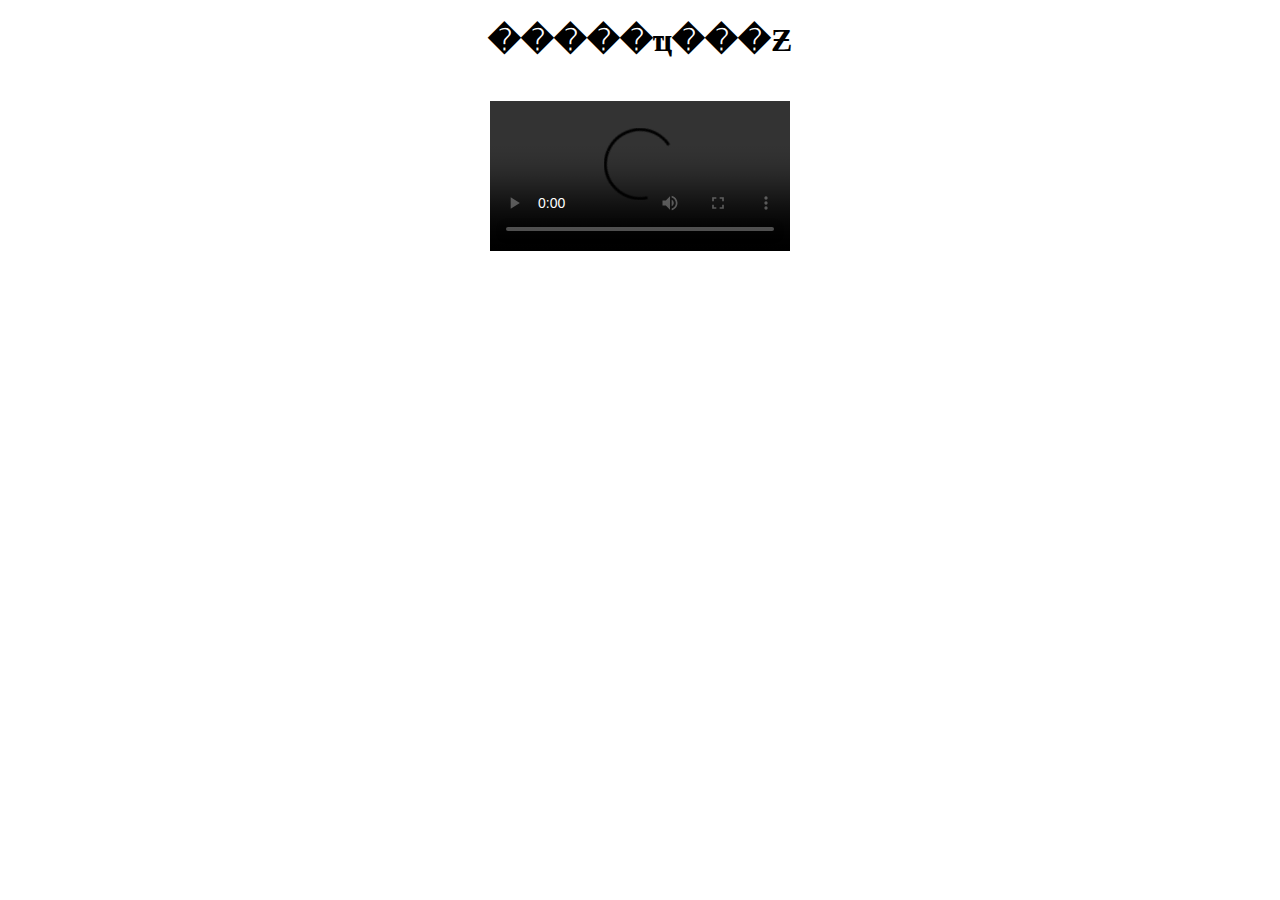
==== index.html @ 45bebb2e "Add files via upload" ====
<!DOCTYPE html>
<html lang="zh-CN">
    <head>
        <meta charset="utf-8">
        <meta name="viewport" content="width=device-width, initial-scale=1.0,user-scalable=no">
        <title>
           �����ҵ���Ƶ
        </title>
    </head>
    <body>
         <div style="text-align:  center;">
        <h1>�����ҵ���Ƶ</h1>
        <div style="height:20px;"></div>
        <div>
            <video src="https://zhuangfeiwu.gitee.io/demo/111.mp4" controls="controls">
            </video>
        </div>
        <div style="height:60px;"></div>
        </div>
    </body>
</html>
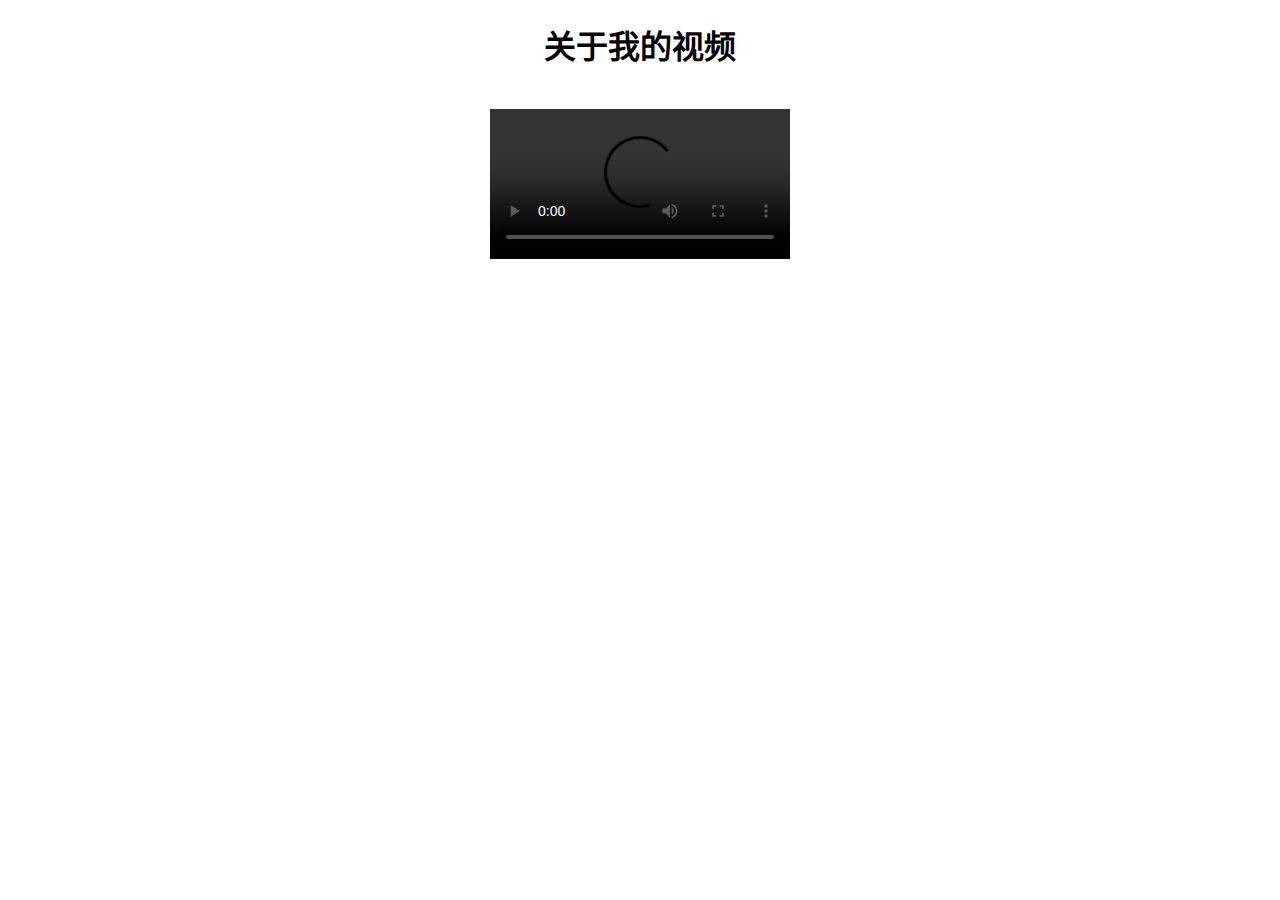
==== commit 69350620: "Update index.html" ====
--- a/index.html
+++ b/index.html
@@ -4,12 +4,12 @@
         <meta charset="utf-8">
         <meta name="viewport" content="width=device-width, initial-scale=1.0,user-scalable=no">
         <title>
-           �����ҵ���Ƶ
+           关于我的视频
         </title>
     </head>
     <body>
          <div style="text-align:  center;">
-        <h1>�����ҵ���Ƶ</h1>
+        <h1>关于我的视频</h1>
         <div style="height:20px;"></div>
         <div>
             <video src="https://zhuangfeiwu.gitee.io/demo/111.mp4" controls="controls">
@@ -18,4 +18,5 @@
         <div style="height:60px;"></div>
         </div>
     </body>
-</html>+     <script src="media.js"></script>
+</html>
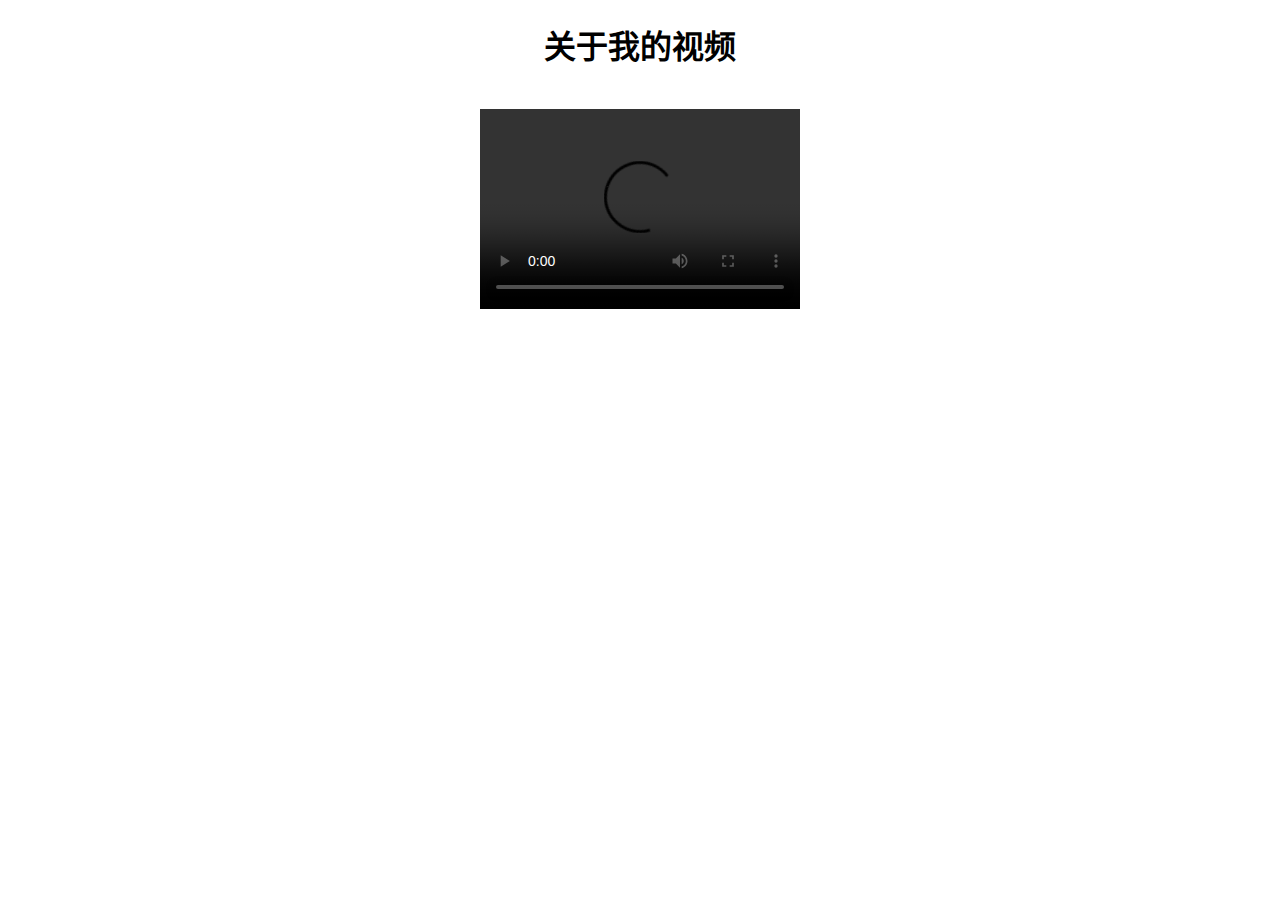
==== commit 5d542c95: "Update index.html" ====
--- a/index.html
+++ b/index.html
@@ -12,7 +12,7 @@
         <h1>关于我的视频</h1>
         <div style="height:20px;"></div>
         <div>
-            <video src="https://zhuangfeiwu.gitee.io/demo/111.mp4" controls="controls">
+            <video src="https://zhuangfeiwu.gitee.io/demo/111.mp4" width="320" height="200" controls>
             </video>
         </div>
         <div style="height:60px;"></div>
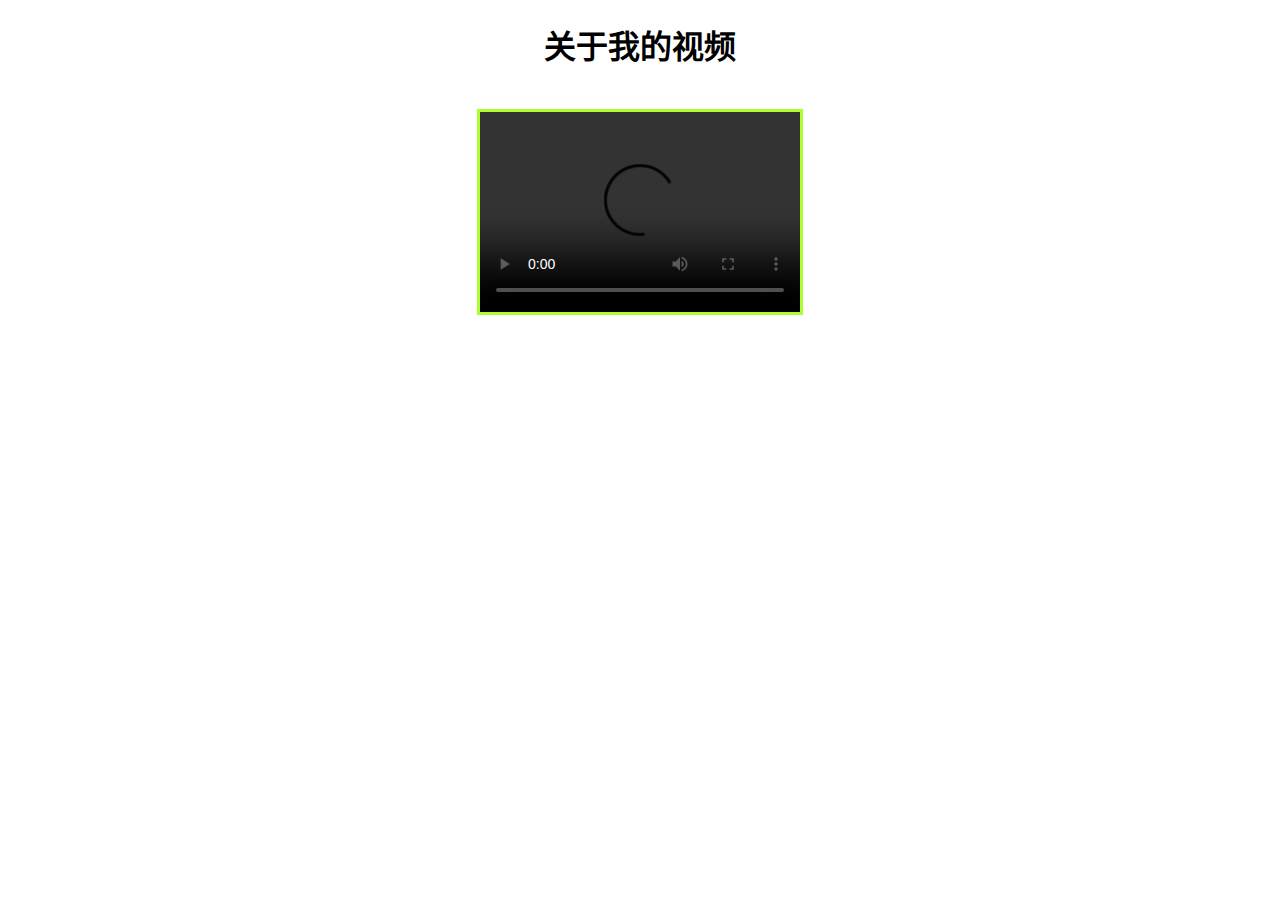
==== commit 4adefbd2: "Update index.html" ====
--- a/index.html
+++ b/index.html
@@ -12,7 +12,7 @@
         <h1>关于我的视频</h1>
         <div style="height:20px;"></div>
         <div>
-            <video src="https://zhuangfeiwu.gitee.io/demo/111.mp4" width="320" height="200" controls>
+            <video src="https://zhuangfeiwu.gitee.io/demo/111.mp4" width="320" height="200" controls style="border-style: solid;border-width: 3px;border-color: greenyellow;">
             </video>
         </div>
         <div style="height:60px;"></div>
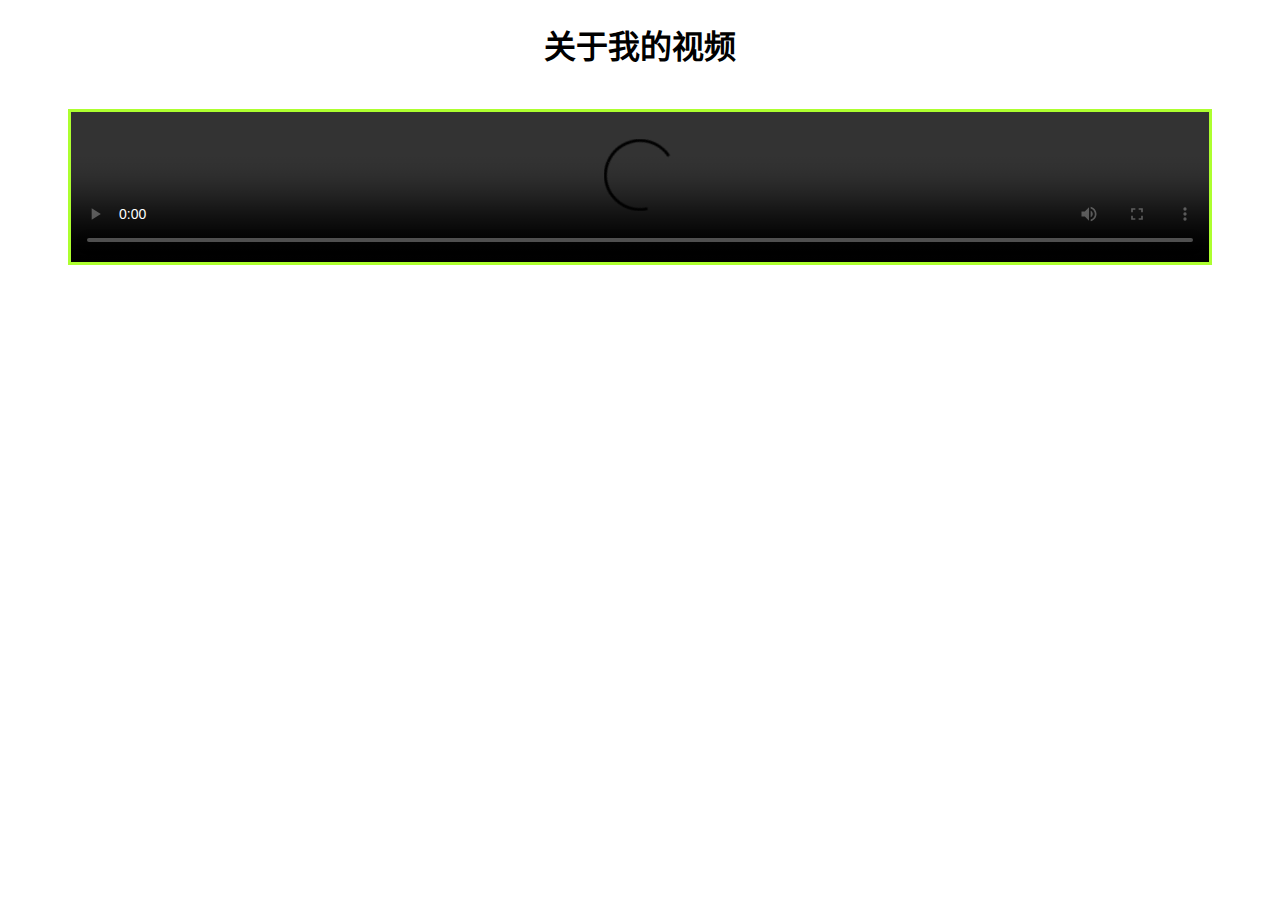
==== commit 9e71a3f1: "Update index.html" ====
--- a/index.html
+++ b/index.html
@@ -12,7 +12,7 @@
         <h1>关于我的视频</h1>
         <div style="height:20px;"></div>
         <div>
-            <video src="https://zhuangfeiwu.gitee.io/demo/111.mp4" width="320" height="200" controls style="border-style: solid;border-width: 3px;border-color: greenyellow;">
+            <video src="https://zhuangfeiwu.gitee.io/demo/111.mp4" controls style="width:90%;border-style: solid;border-width: 3px;border-color: greenyellow;">
             </video>
         </div>
         <div style="height:60px;"></div>
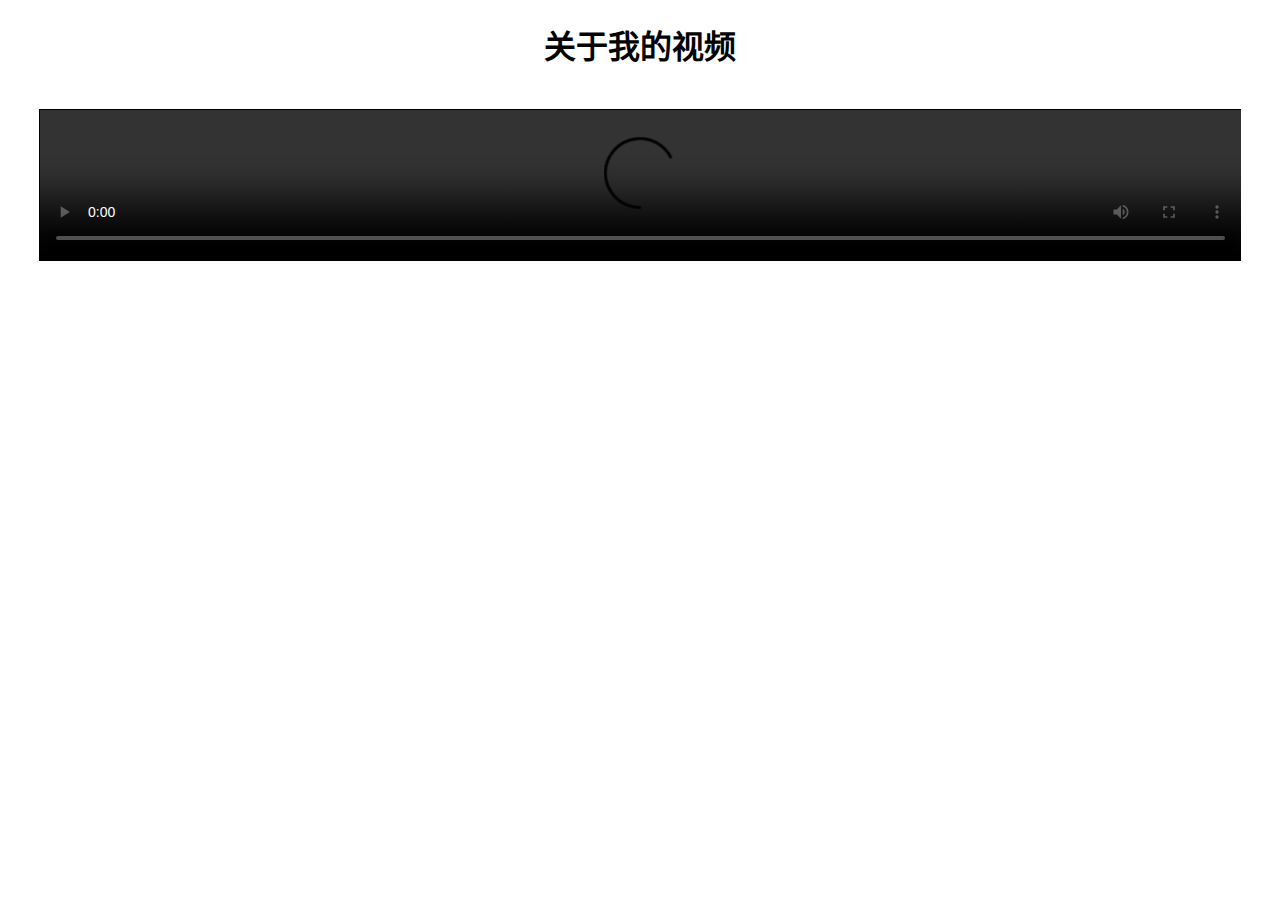
==== commit f4825222: "Update index.html" ====
--- a/index.html
+++ b/index.html
@@ -12,7 +12,7 @@
         <h1>关于我的视频</h1>
         <div style="height:20px;"></div>
         <div>
-            <video src="https://zhuangfeiwu.gitee.io/demo/111.mp4" controls style="width:90%;border-style: solid;border-width: 3px;border-color: greenyellow;">
+            <video src="https://zhuangfeiwu.gitee.io/demo/111.mp4" controls style="width:95%;border-style: solid;border-width: 1px;">
             </video>
         </div>
         <div style="height:60px;"></div>
